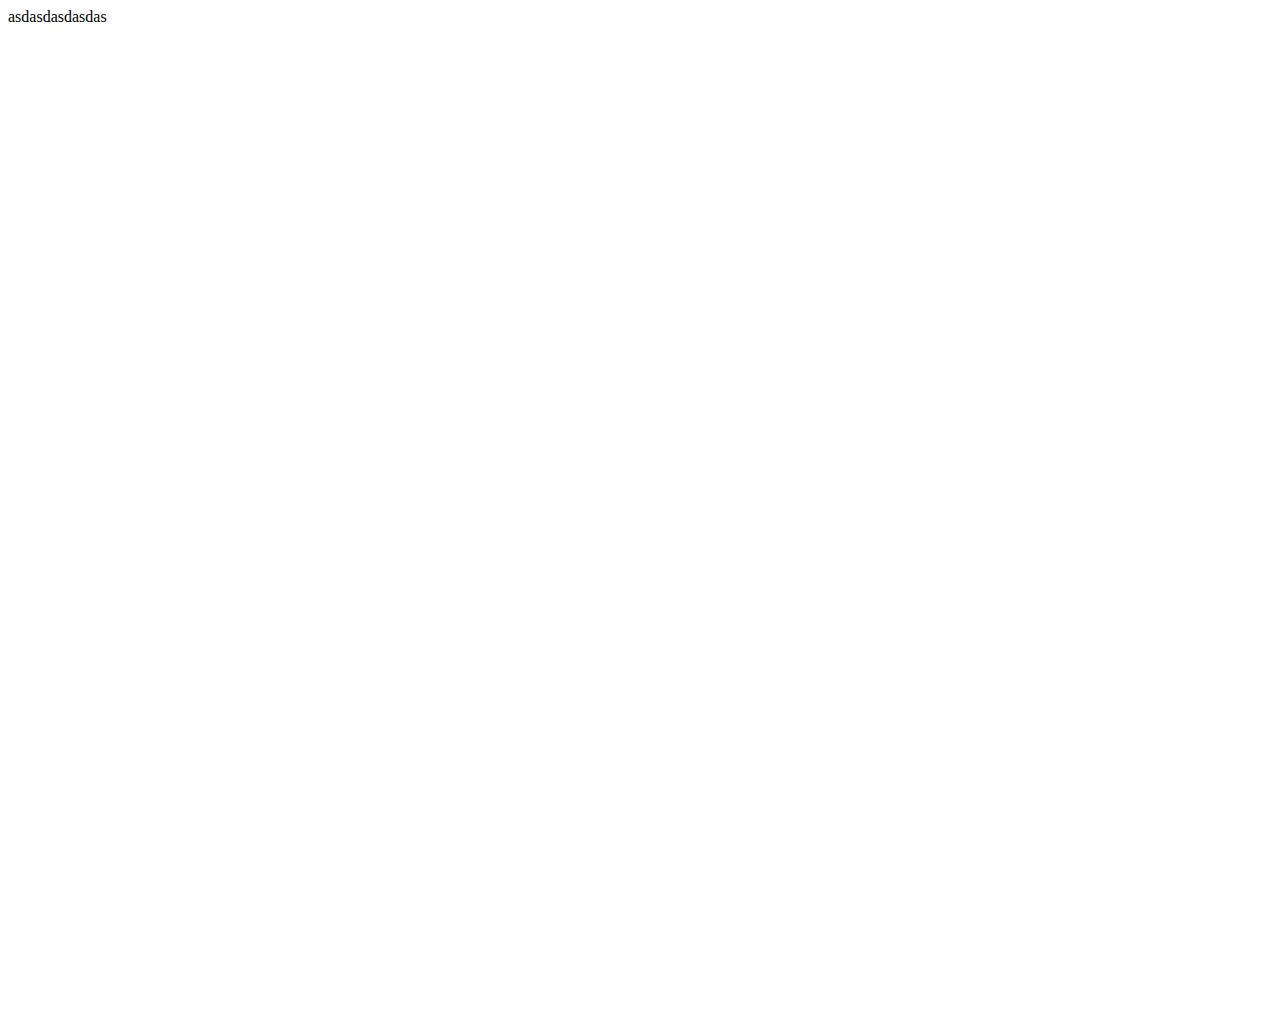
==== homeTask5/index.html @ ae7c56be "5task" ====
<!doctype html>
<html>
<head>
<title></title>
<meta charset="utf-8">
<link rel="stylesheet" type="text/css" href="style.css">
</head>
<body style= "height: 1000px">
 <!-- adasd-->
 <div id ="tbl">
	asdasdasdasdas
</div> 
<script src="myscript.js"></script>
<script src="domRecursion.js"></script>
</body>
</html>
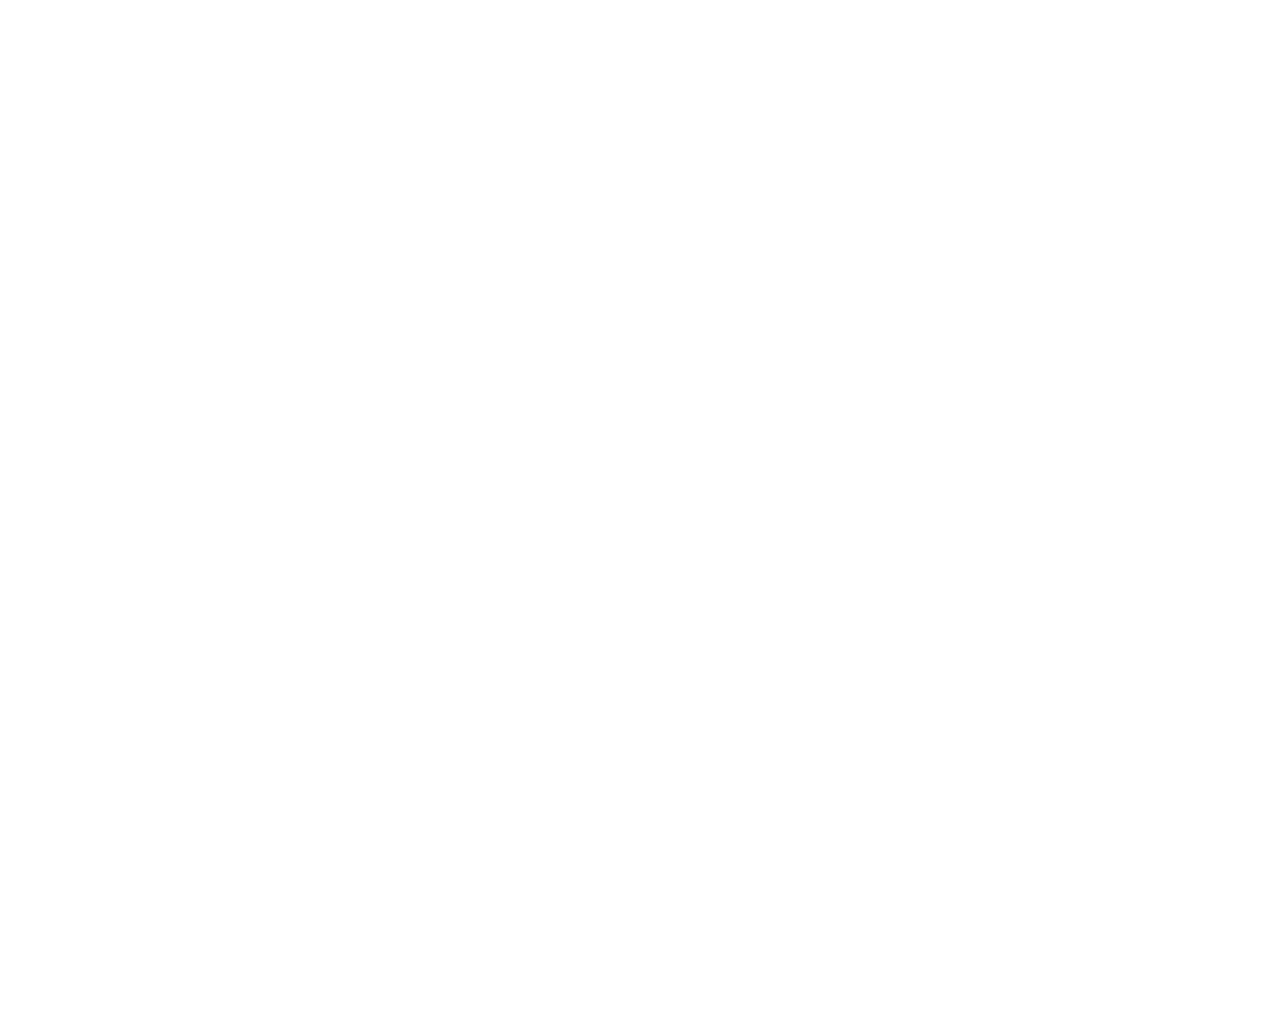
==== commit b77113a1: "fixed task5" ====
--- a/homeTask5/index.html
+++ b/homeTask5/index.html
@@ -1,16 +1,17 @@
-<!doctype html>
-<html>
-<head>
-<title></title>
-<meta charset="utf-8">
-<link rel="stylesheet" type="text/css" href="style.css">
-</head>
-<body style= "height: 1000px">
- <!-- adasd-->
- <div id ="tbl">
-	asdasdasdasdas
-</div> 
-<script src="myscript.js"></script>
-<script src="domRecursion.js"></script>
-</body>
+<!doctype html>
+<html>
+<head>
+<title></title>
+<meta charset="utf-8">
+<link rel="stylesheet" type="text/css" href="style.css">
+</head>
+<body style= "height: 1000px">
+
+ <div id ="table">
+
+</div> 
+<!-- <script src="task1.js"></script>  -->
+<!-- <script src="task2.js"></script> -->
+<script src="task3.js"></script> 
+</body>
 </html>--- a/homeTask5/style.css
+++ b/homeTask5/style.css
@@ -0,0 +1,7 @@
+img {
+	height: 100px;
+	width: 100px;
+}
+.myclass{
+	background: red;
+}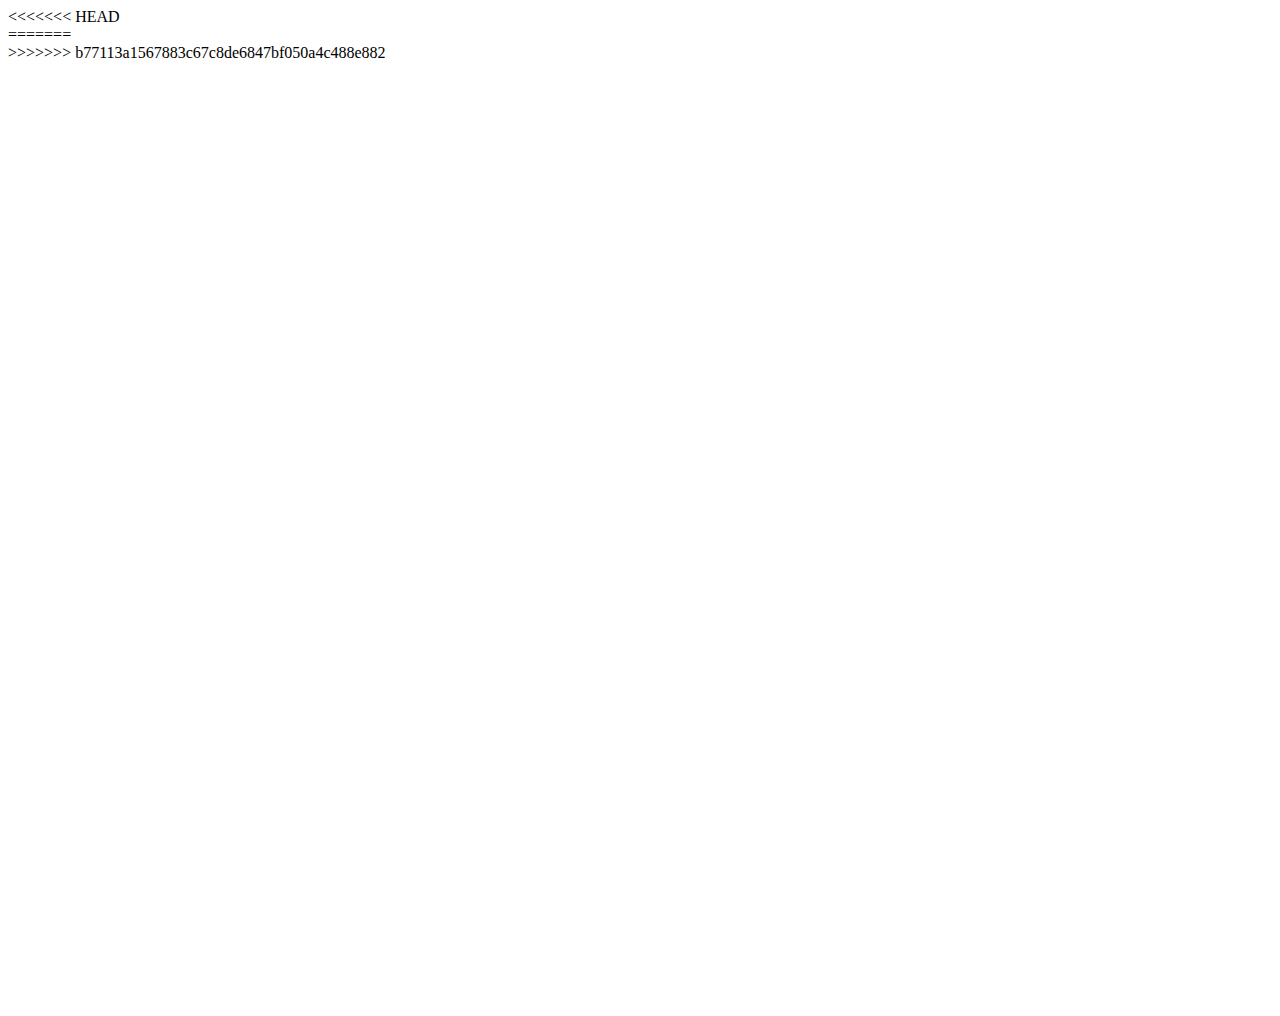
==== commit 6837cbb5: "Fix" ====
--- a/homeTask5/index.html
+++ b/homeTask5/index.html
@@ -1,17 +1,36 @@
-<!doctype html>
-<html>
-<head>
-<title></title>
-<meta charset="utf-8">
-<link rel="stylesheet" type="text/css" href="style.css">
-</head>
-<body style= "height: 1000px">
-
- <div id ="table">
-
-</div> 
-<!-- <script src="task1.js"></script>  -->
-<!-- <script src="task2.js"></script> -->
-<script src="task3.js"></script> 
-</body>
+<<<<<<< HEAD
+<!doctype html>
+<html>
+<head>
+<title></title>
+<meta charset="utf-8">
+<link rel="stylesheet" type="text/css" href="style.css">
+</head>
+<body style= "height: 1000px">
+
+ <div id ="table">
+
+</div> 
+<!-- <script src="task1.js"></script>  -->
+<!-- <script src="task2.js"></script> -->
+<script src="task3.js"></script> 
+</body>
+=======
+<!doctype html>
+<html>
+<head>
+<title></title>
+<meta charset="utf-8">
+<link rel="stylesheet" type="text/css" href="style.css">
+</head>
+<body style= "height: 1000px">
+
+ <div id ="table">
+
+</div> 
+<!-- <script src="task1.js"></script>  -->
+<!-- <script src="task2.js"></script> -->
+<script src="task3.js"></script> 
+</body>
+>>>>>>> b77113a1567883c67c8de6847bf050a4c488e882
 </html>--- a/homeTask5/style.css
+++ b/homeTask5/style.css
@@ -1,7 +1,16 @@
-img {
-	height: 100px;
-	width: 100px;
-}
-.myclass{
-	background: red;
+<<<<<<< HEAD
+img {
+	height: 100px;
+	width: 100px;
+}
+.myclass{
+	background: red;
+=======
+img {
+	height: 100px;
+	width: 100px;
+}
+.myclass{
+	background: red;
+>>>>>>> b77113a1567883c67c8de6847bf050a4c488e882
 }--- a/homeTask5/style.css
+++ b/homeTask5/style.css
@@ -1,7 +1,16 @@
-img {
-	height: 100px;
-	width: 100px;
-}
-.myclass{
-	background: red;
+<<<<<<< HEAD
+img {
+	height: 100px;
+	width: 100px;
+}
+.myclass{
+	background: red;
+=======
+img {
+	height: 100px;
+	width: 100px;
+}
+.myclass{
+	background: red;
+>>>>>>> b77113a1567883c67c8de6847bf050a4c488e882
 }